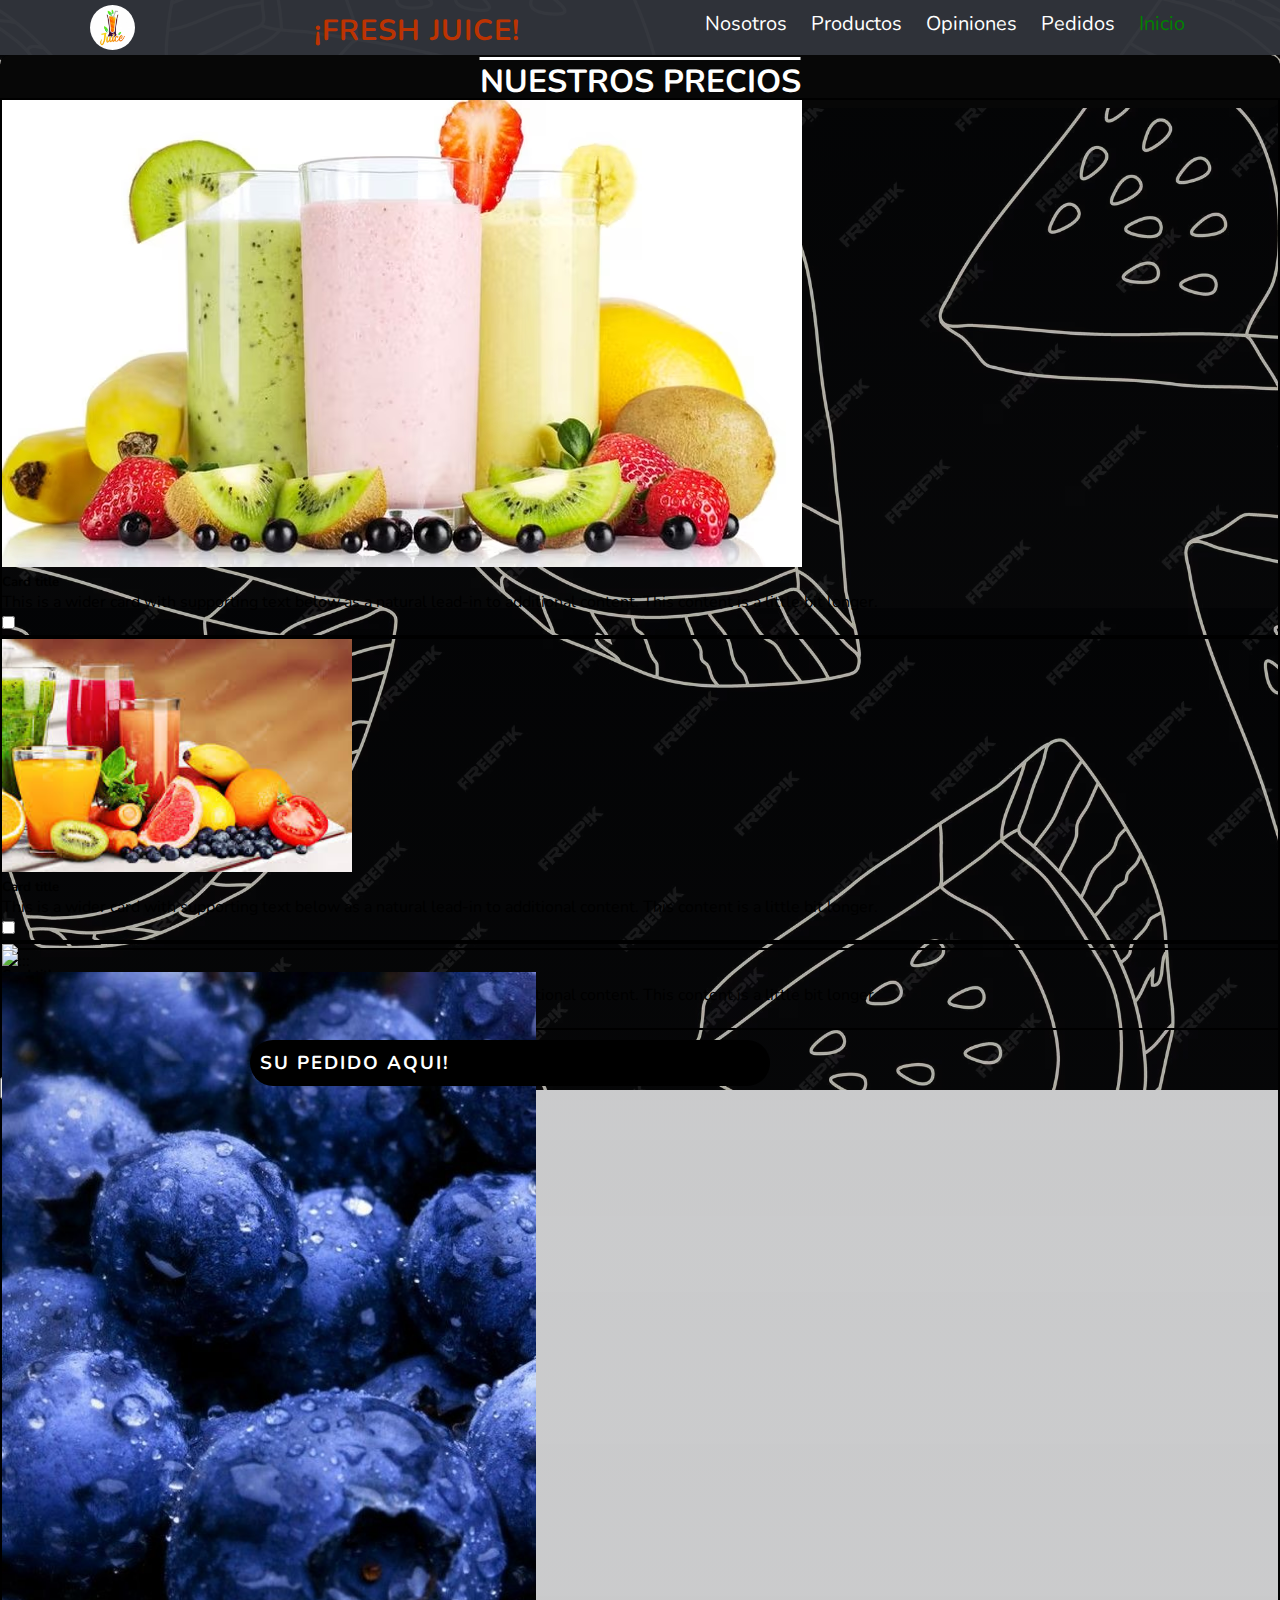
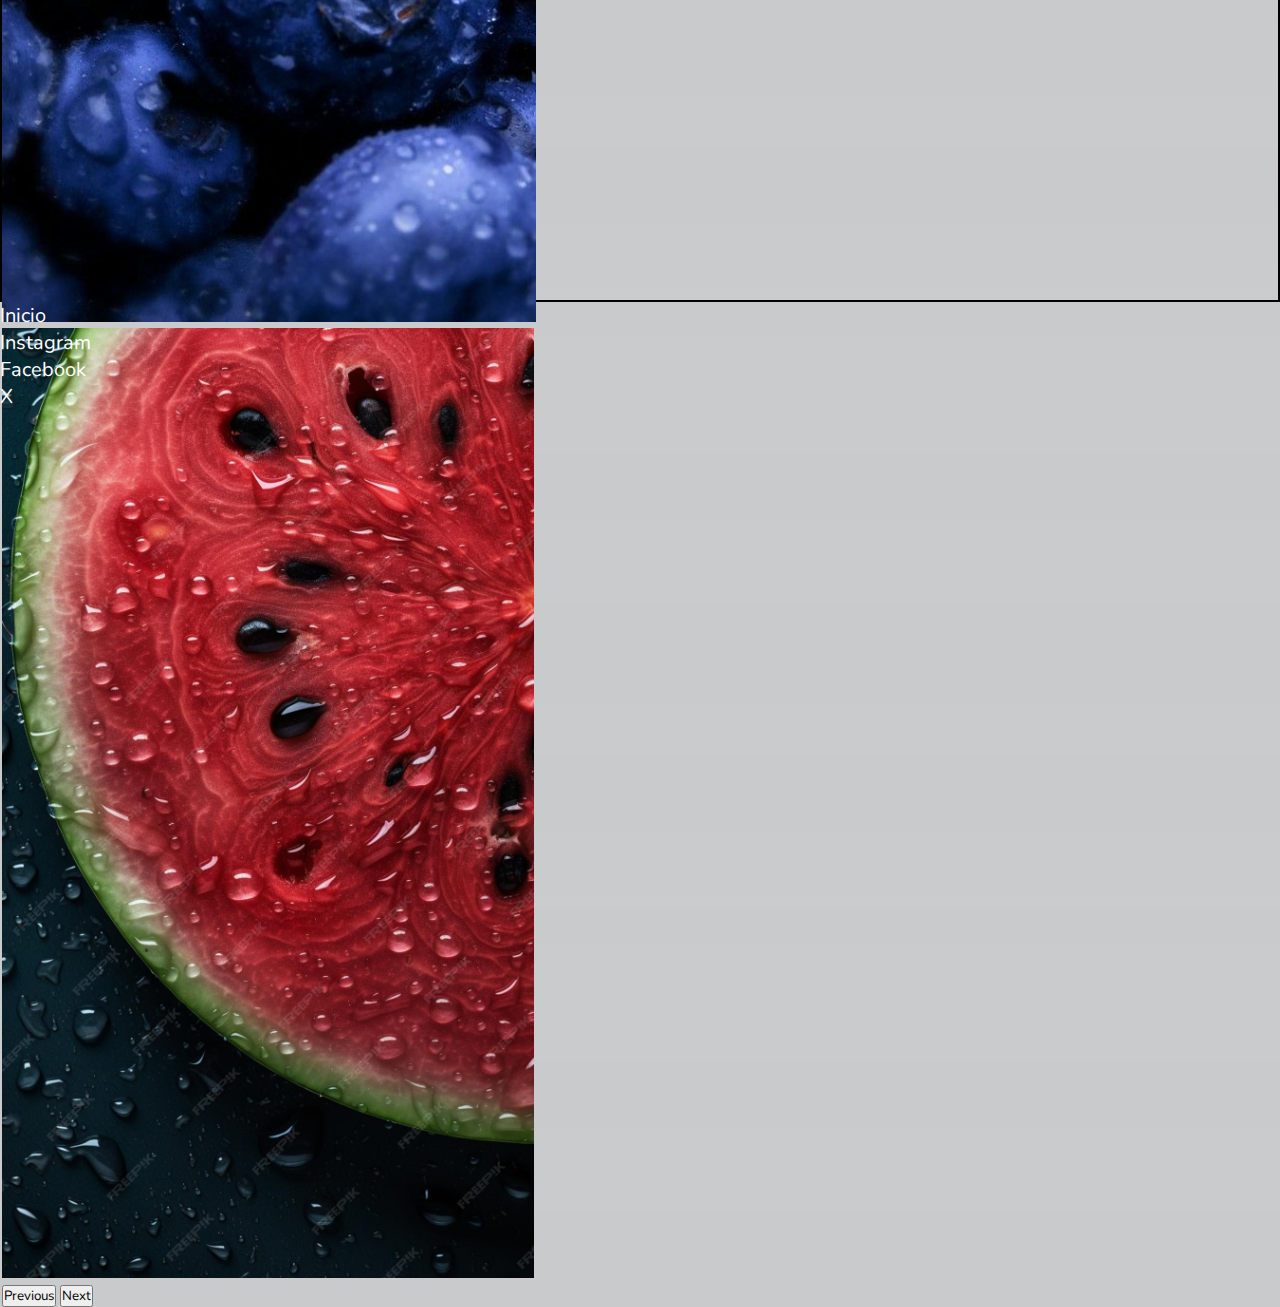
==== pedidos.html @ f998600a "parte nueva" ====
<!DOCTYPE html>
<html lang="es">

<head>
    <meta charset="UTF-8">
    <meta http-equiv="X-UA-Compatible" content="IE=edge">
    <meta name="viewport" content="width=device-width, initial-scale=1.0">
    <link href="https://cdn.jsdelivr.net/npm/bootstrap@5.3.2/dist/css/bootstrap.min.css" rel="stylesheet"
        integrity="sha384-T3c6CoIi6uLrA9TneNEoa7RxnatzjcDSCmG1MXxSR1GAsXEV/Dwwykc2MPK8M2HN" crossorigin="anonymous">
    <link rel="stylesheet" href="pedidos.css">

    <title>Pedidos</title>

</head>

<body>


    <header>
        <div class="nav-principal">
            <div class="icono">
                <img src="./Imagenes/097bebb5bf03c3571ac301de25816da0.jpg" alt="logo">
            </div>
            <div class="titulo">
                <h3>¡FRESH JUICE!</h3>
            </div>
            <div class="nav-barra">
                <ul>
                    <li><a href="#nosotros">Nosotros</a></li>
                    <li><a href="#productos">Productos</a></li>
                    <li><a href="#opiniones">Opiniones</a></li>
                    <li><a href="pedidos.html">Pedidos</a></li>
                    <li><a style="color: green;" href="index.html">Inicio</a></li>
                </ul>
            </div>
        </div>
    </header>

    <main id="main">

        <div class="container-fluid text-center" id="productos">
            <h1>NUESTROS PRECIOS</h1>
        </div>

        <div class="container-fluid text-center " id="container-principal">
            <div class="row" id="columna-principal" style="height: 500px;">
                <div class="col-9" id="columna1">
                   
                    <div class="card mb-3" style="border: 2px black solid;">
                        <div class="row g-0">
                            <div class="col-md-4">
                                <img src="./Imagenes/6SMII7ODSRHJNKWDLGKS5PSHFI.png" class="img-fluid rounded-start"
                                    alt="...">
                            </div>
                            <div class="col-md-8">
                                <div class="card-body">
                                    <h5 class="card-title">Card title</h5>
                                    <p class="card-text">This is a wider card with supporting text below as a natural
                                        lead-in to additional content. This content is a little bit longer.</p>
                                </div>
                                <div class="form-check form-switch">
                                    <input class="form-check-input" type="checkbox" role="switch" id="poco">
                                    <label class="form-check-label" for="flexSwitchCheckDefault"></label>
                                </div>
                            </div>
                        </div>
                    </div>

                    <div class="card mb-3" style="border:2px black solid ;">
                        <div class="row g-0">
                            <div class="col-md-4">
                                <img src="./Imagenes/images.png" style="background-color:white; width: 350px; "
                                    class="img-fluid rounded-start" alt="...">
                            </div>
                            <div class="col-md-8">
                                <div class="card-body">
                                    <h5 class="card-title">Card title</h5>
                                    <p class="card-text">This is a wider card with supporting text below as a natural
                                        lead-in to additional content. This content is a little bit longer.</p>
                                </div>
                                <div class="form-check form-switch">
                                    <input class="form-check-input" type="checkbox" role="switch" id="medio">
                                    <label class="form-check-label" for="flexSwitchCheckDefault"></label>
                                </div>
                            </div>
                        </div>
                    </div>

                    <div class="card mb-3" style="border: 2px black solid;">
                        <div class="row g-0">
                            <div class="col-md-4">
                                <img src="./Imagenes/3.png" class="img-fluid rounded-start" style="width: 350px;" alt="...">
                            </div>
                            <div class="col-md-8">
                                <div class="card-body">
                                    <h5 class="card-title">Card title</h5>
                                    <p class="card-text">This is a wider card with supporting text below as a natural
                                        lead-in to additional content. This content is a little bit longer.</p>
                                </div>
                                <div class="form-check form-switch">
                                    <input class="form-check-input" type="checkbox" role="switch" id="mucho">
                                    <label class="form-check-label" for="flexSwitchCheckDefault"></label>
                                </div>
                            </div>
                        </div>
                    </div>
                   

                    <h3 id="suPedido">SU PEDIDO AQUI!</h3>

                    <div class="input-group mb-3">
                        <button class="btn btn-outline-primary" type="button" id="button-addon1">CONFIRMAR</button>
                        <input type="text" class="form-control" placeholder="Nombre"
                            aria-label="Example text with button addon" aria-describedby="button-addon1">
                    </div>

                    <div class="input-group mb-3">
                        <label class="btn btn-outline-primary" for="inputGroupSelect01">OPCIONES</label>
                        <select class="form-select" id="inputGroupSelect01">
                            <option selected>Cantidad</option>
                            <option value="1">poco</option>
                            <option value="2">medio</option>
                            <option value="3">mucho</option>
                        </select>
                    </div>

                    <div class="input-group mb-3">
                        <span class="input-group-text">$</span>
                        <span class="input-group-text">0.00</span>
                        <input type="text" class="form-control"
                            aria-label="Dollar amount (with dot and two decimal places)">
                    </div>
                </div>

                <div class="col-3" id="columna2" style="border: 2px black solid;">
                    <div id="carouselExampleAutoplaying" class="carousel slide" data-bs-ride="carousel">
                        <div class="carousel-inner">
                            <div class="carousel-item active">
                                <img src="./Imagenes/1.png" class="d-block -100" style="height: 950px; width:auto ;"
                                    alt="...">
                            </div>
                            <div class="carousel-item">
                                <img src="./Imagenes/images.jpg" class="d-block w-100"
                                    style="height: 950px; width: auto;" alt="...">
                            </div>
                            <div class="carousel-item">
                                <img src="./Imagenes/apples-634572_1280.jpg" class="d-block w-100"
                                    style="height: 950px; width: auto;" alt="...">
                            </div>
                        </div>
                        <button class="carousel-control-prev" type="button" data-bs-target="#carouselExampleAutoplaying"
                            data-bs-slide="prev">
                            <span class="carousel-control-prev-icon" aria-hidden="true"></span>
                            <span class="visually-hidden">Previous</span>
                        </button>
                        <button class="carousel-control-next" type="button" data-bs-target="#carouselExampleAutoplaying"
                            data-bs-slide="next">
                            <span class="carousel-control-next-icon" aria-hidden="true"></span>
                            <span class="visually-hidden">Next</span>
                        </button>
                    </div>
                </div>

                <footer class="footer">
                    <ul class="nav justify-content-center bg-dark" id="footer">
                        <li class="nav-item">
                          <a class="nav-link text-danger " aria-current="page" href="index.html">Inicio</a>
                        </li>
                        <li class="nav-item">
                          <a class="nav-link text-danger" href="#">Instagram</a>
                        </li>
                        <li class="nav-item">
                          <a class="nav-link text-danger" href="#">Facebook</a>
                        </li>
                        <li class="nav-item">
                          <a class="nav-link text-danger" aria-disabled="true">X</a>
                        </li>
                    </ul>
                </footer>
            </div>
        </div>
    </main>

    
        
    <script src="https://cdn.jsdelivr.net/npm/bootstrap@5.3.2/dist/js/bootstrap.bundle.min.js"
        integrity="sha384-C6RzsynM9kWDrMNeT87bh95OGNyZPhcTNXj1NW7RuBCsyN/o0jlpcV8Qyq46cDfL" crossorigin="anonymous">
    </script>
</body>

</html>
---- pedidos.css ----
@import url('https://fonts.googleapis.com/css2?family=Nunito:wght@400;800&display=swap');


* {
    margin: 0%;
    padding: 0%;
    border: 0%;
    font-family: 'Nunito', sans-serif;

}


/* -----------------posicionamiento----------------- */

.nav-principal {
    position: sticky;
    display: flex;
    text-align: center;
    justify-content: space-around;
    height: 55px;
}

.icono img {
    display: flex;
    margin: 5px;
    text-align: center;
    justify-content: center;
}

.titulo h3 {
    display: flex;
    justify-content: center;
    text-align: center;
    margin: 10px 5px 5px 5px;
}

.nav-barra li {
    
    display: inline-block;
    margin: 10px 10px 10px 10px;

}


#productos{
    padding: 0%;
    margin: 0%;
}

#container-principal{
    position: relative;
    bottom: 10px;
}


#precio1{
    margin: 0%;
    /* border: 2px green solid; */
    height: 250px;
}


#columna-principal #columna1{
    padding: 0%;
    margin: 0%;
    align-items: center;
    justify-content: center;
    
}

#columna1{
    /* height: 500px; */
    padding: 0px;
    margin: 0px;
    height: 850px;
}

#columna2{
    /* background-color: black; */
    height: 950px;
    padding: 0%;
    margin: 0%;
    border: 2px black solid;
}

#suPedido{
    color: white;
    letter-spacing: 2px;
    top: 10px;
    border-radius: 50px;
    letter-spacing: 2px;
    left: 250px;
    position: relative;
    background-color: rgb(0, 0, 0);
    padding: 10px;
    width: 500px;
    /* margin-left: 10px; */
    /* align-self: flex-end; */
}


/* --------------------ESTILIZADO----------------------- */

body {
    background:linear-gradient(rgba(15, 18, 24, 0.219),rgba(29, 31, 36, 0.235)), url(./Imagenes/patron-transparente-vector-rodajas-sandia-fondo-repetible-dibujado-mano-oscuro-frutas-lineales_71301-624.avif) no-repeat center center fixed;
    background-size: cover;
}

.nav-principal {
    background-color: rgba(49, 52, 59, 0.967);
    z-index: 100;
}

.titulo {
    color: rgb(188, 51, 2);
    font-size: 25px;
    letter-spacing: 1px;
}

li a {
    text-decoration: none;
    list-style: none;
    color: white;
    font-size: 20px;
}

.icono img {
    height: 45px;
    border-radius: 100%;
    text-decoration: none;
    color: white;
}

#productos h1 {
    text-align: center;
    /* width: 1010px; */
    /* height: 100px; */
    padding: 5px;
    /* position: relative; */
    /* top: 10px; */
    background-color: rgb(7, 7, 7);
    color: white;
    text-decoration: overline;
    /* margin-top: 50px; */
    border-radius: 10px;
}



.footer{
    margin: 0%;
    padding: 0%;
    z-index: 100;
}
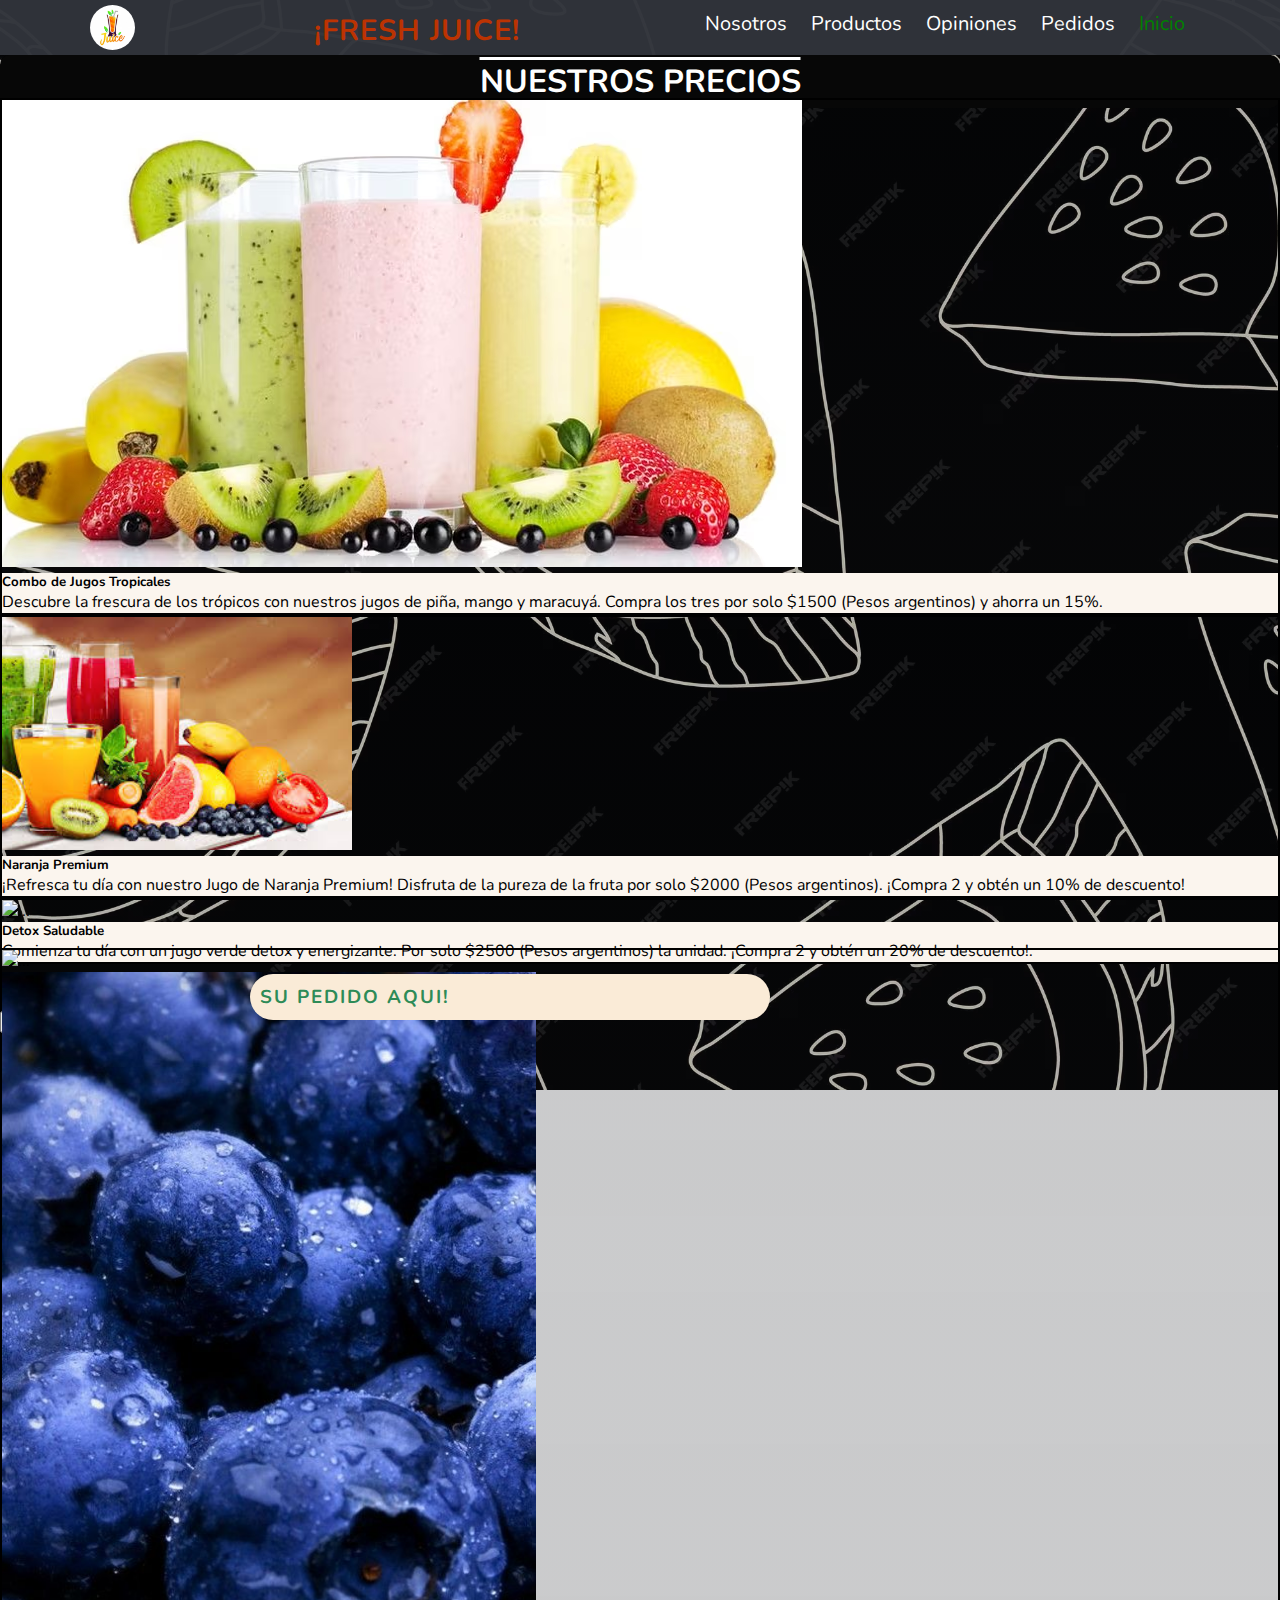
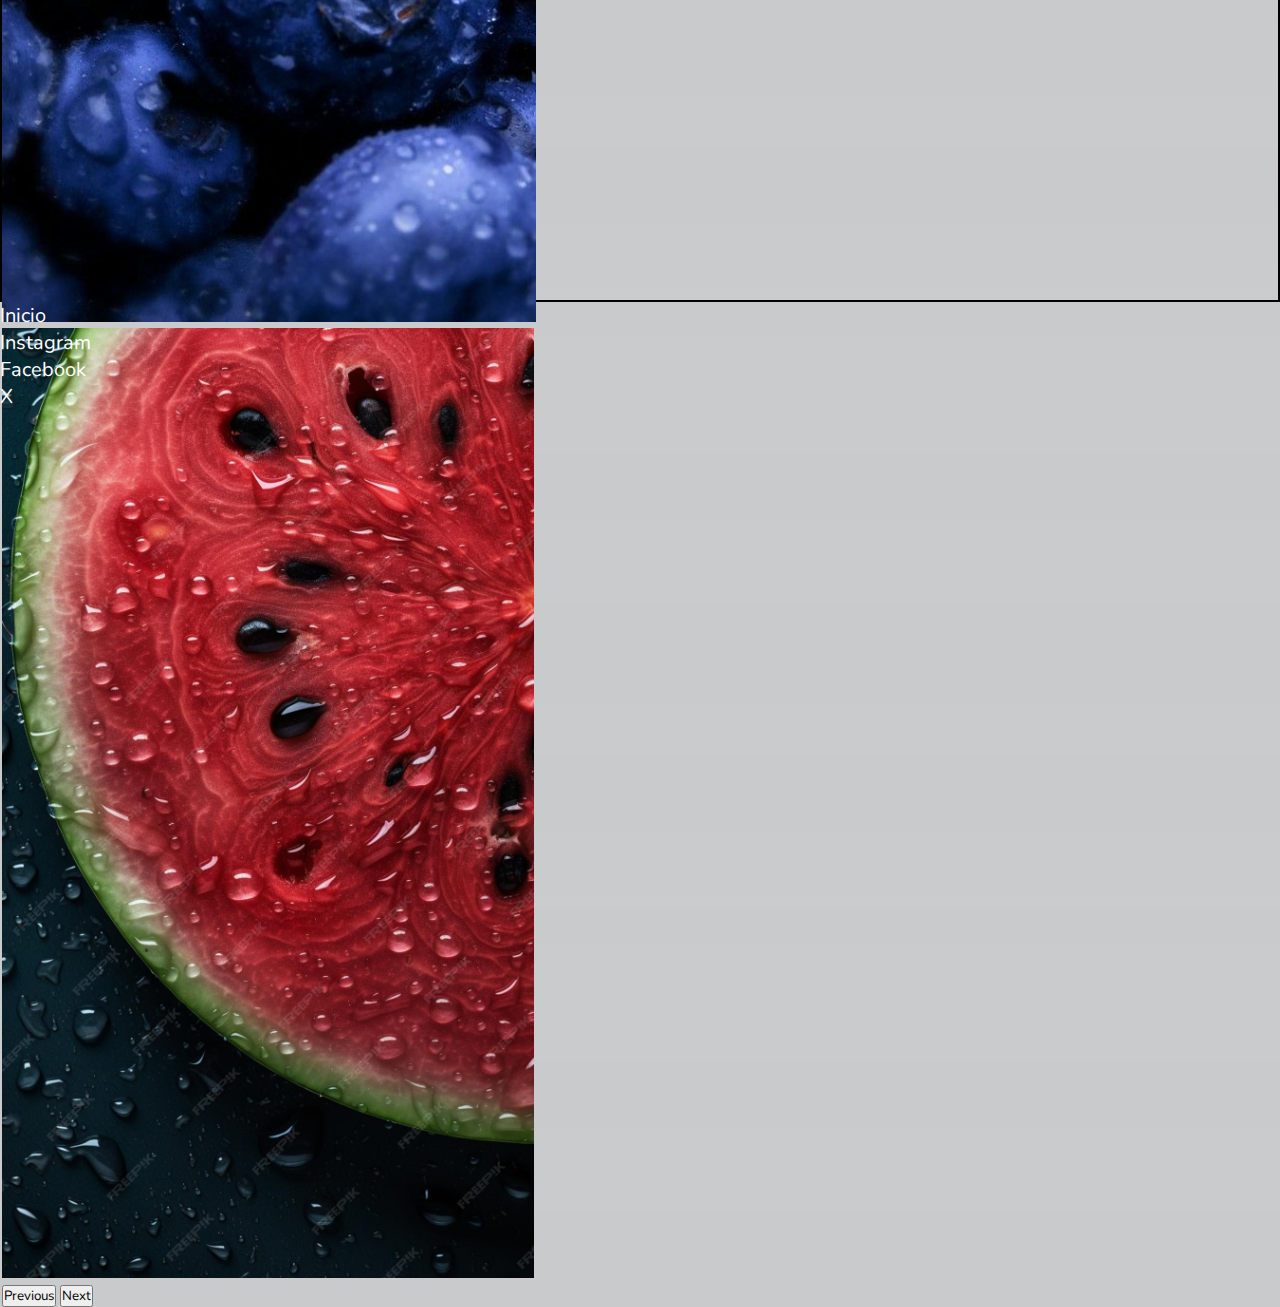
==== commit 5ec72633: "parte 2/segundo commit" ====
--- a/pedidos.html
+++ b/pedidos.html
@@ -52,15 +52,10 @@
                                 <img src="./Imagenes/6SMII7ODSRHJNKWDLGKS5PSHFI.png" class="img-fluid rounded-start"
                                     alt="...">
                             </div>
-                            <div class="col-md-8">
+                            <div class="col-md-8" style="background-color: rgb(251, 245, 238);">
                                 <div class="card-body">
-                                    <h5 class="card-title">Card title</h5>
-                                    <p class="card-text">This is a wider card with supporting text below as a natural
-                                        lead-in to additional content. This content is a little bit longer.</p>
-                                </div>
-                                <div class="form-check form-switch">
-                                    <input class="form-check-input" type="checkbox" role="switch" id="poco">
-                                    <label class="form-check-label" for="flexSwitchCheckDefault"></label>
+                                    <h5 class="card-title">Combo de Jugos Tropicales</h5>
+                                    <p class="card-text">Descubre la frescura de los trópicos con nuestros jugos de piña, mango y maracuyá. Compra los tres por solo $1500 (Pesos argentinos) y ahorra un 15%.</p>
                                 </div>
                             </div>
                         </div>
@@ -72,15 +67,10 @@
                                 <img src="./Imagenes/images.png" style="background-color:white; width: 350px; "
                                     class="img-fluid rounded-start" alt="...">
                             </div>
-                            <div class="col-md-8">
+                            <div class="col-md-8" style="background-color: rgb(251, 245, 238);">
                                 <div class="card-body">
-                                    <h5 class="card-title">Card title</h5>
-                                    <p class="card-text">This is a wider card with supporting text below as a natural
-                                        lead-in to additional content. This content is a little bit longer.</p>
-                                </div>
-                                <div class="form-check form-switch">
-                                    <input class="form-check-input" type="checkbox" role="switch" id="medio">
-                                    <label class="form-check-label" for="flexSwitchCheckDefault"></label>
+                                    <h5 class="card-title">Naranja Premium</h5>
+                                    <p class="card-text">¡Refresca tu día con nuestro Jugo de Naranja Premium! Disfruta de la pureza de la fruta por solo $2000 (Pesos argentinos). ¡Compra 2 y obtén un 10% de descuento!</p>
                                 </div>
                             </div>
                         </div>
@@ -91,15 +81,10 @@
                             <div class="col-md-4">
                                 <img src="./Imagenes/3.png" class="img-fluid rounded-start" style="width: 350px;" alt="...">
                             </div>
-                            <div class="col-md-8">
+                            <div class="col-md-8" style="background-color: rgb(251, 245, 238);">
                                 <div class="card-body">
-                                    <h5 class="card-title">Card title</h5>
-                                    <p class="card-text">This is a wider card with supporting text below as a natural
-                                        lead-in to additional content. This content is a little bit longer.</p>
-                                </div>
-                                <div class="form-check form-switch">
-                                    <input class="form-check-input" type="checkbox" role="switch" id="mucho">
-                                    <label class="form-check-label" for="flexSwitchCheckDefault"></label>
+                                    <h5 class="card-title">Detox Saludable</h5>
+                                    <p class="card-text">Comienza tu día con un jugo verde detox y energizante. Por solo $2500 (Pesos argentinos) la unidad. ¡Compra 2 y obtén un 20% de descuento!.</p>
                                 </div>
                             </div>
                         </div>
@@ -117,10 +102,10 @@
                     <div class="input-group mb-3">
                         <label class="btn btn-outline-primary" for="inputGroupSelect01">OPCIONES</label>
                         <select class="form-select" id="inputGroupSelect01">
-                            <option selected>Cantidad</option>
-                            <option value="1">poco</option>
-                            <option value="2">medio</option>
-                            <option value="3">mucho</option>
+                            <option selected>Productos</option>
+                            <option value="1">Jugos Tropicales</option>
+                            <option value="2">Naranja Premium</option>
+                            <option value="3">Detox Saludable</option>
                         </select>
                     </div>
 
--- a/pedidos.css
+++ b/pedidos.css
@@ -84,14 +84,15 @@
 }
 
 #suPedido{
-    color: white;
+    
+    color: seagreen;
     letter-spacing: 2px;
     top: 10px;
     border-radius: 50px;
     letter-spacing: 2px;
     left: 250px;
     position: relative;
-    background-color: rgb(0, 0, 0);
+    background-color: antiquewhite;
     padding: 10px;
     width: 500px;
     /* margin-left: 10px; */
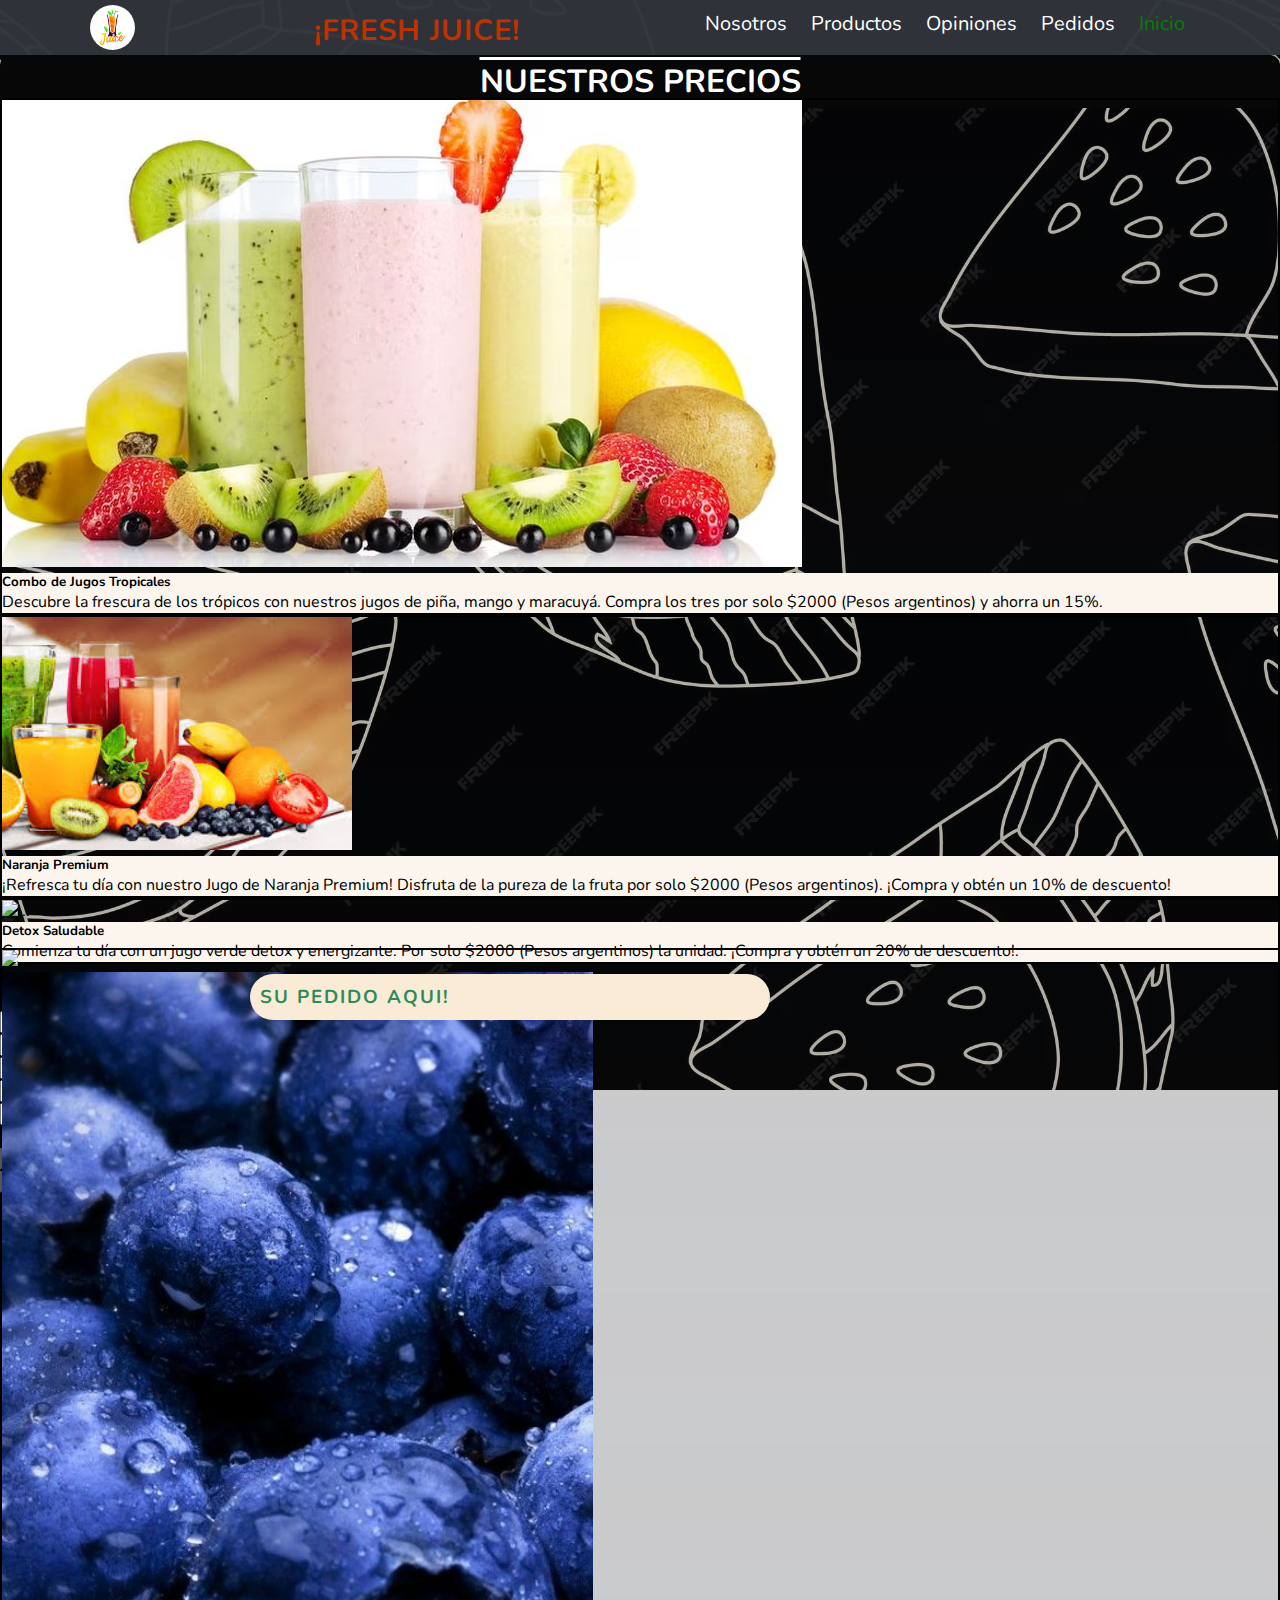
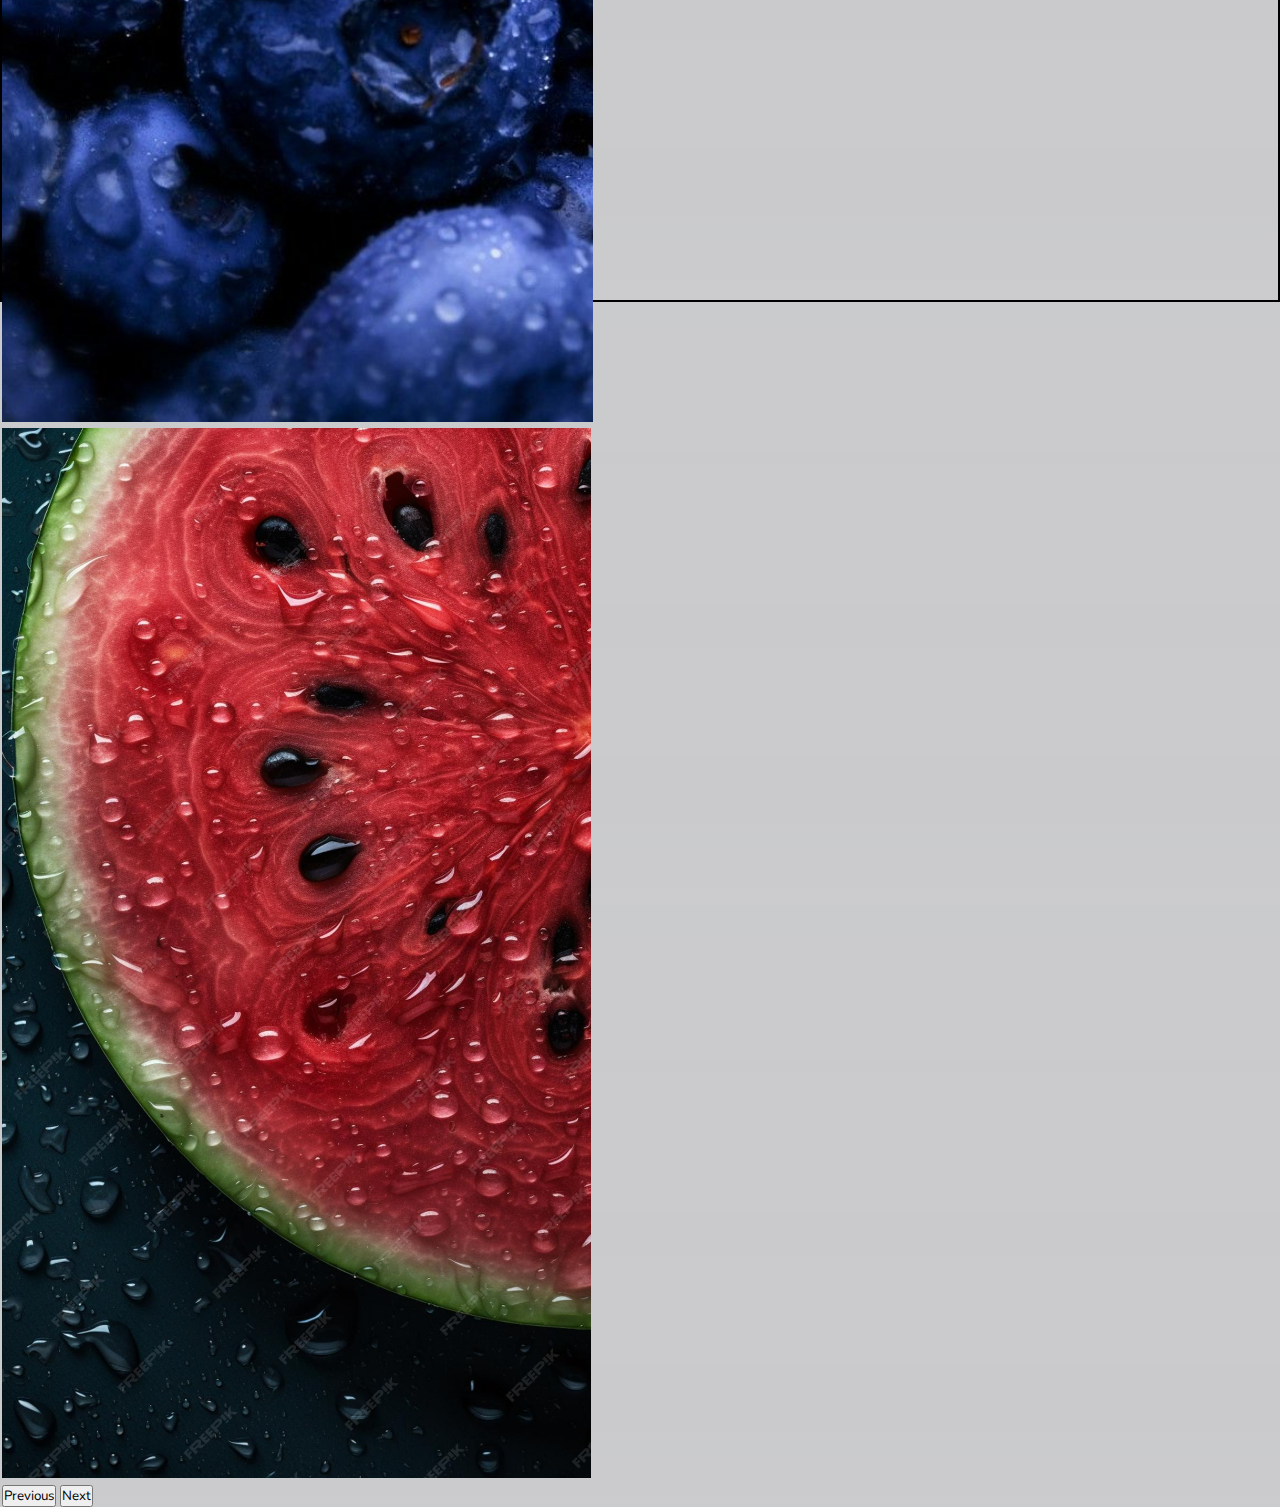
==== commit 550347d7: "Script agregado" ====
--- a/pedidos.html
+++ b/pedidos.html
@@ -45,7 +45,7 @@
         <div class="container-fluid text-center " id="container-principal">
             <div class="row" id="columna-principal" style="height: 500px;">
                 <div class="col-9" id="columna1">
-                   
+
                     <div class="card mb-3" style="border: 2px black solid;">
                         <div class="row g-0">
                             <div class="col-md-4">
@@ -55,7 +55,9 @@
                             <div class="col-md-8" style="background-color: rgb(251, 245, 238);">
                                 <div class="card-body">
                                     <h5 class="card-title">Combo de Jugos Tropicales</h5>
-                                    <p class="card-text">Descubre la frescura de los trópicos con nuestros jugos de piña, mango y maracuyá. Compra los tres por solo $1500 (Pesos argentinos) y ahorra un 15%.</p>
+                                    <p class="card-text">Descubre la frescura de los trópicos con nuestros jugos de
+                                        piña, mango y maracuyá. Compra los tres por solo $2000 (Pesos argentinos) y
+                                        ahorra un 15%.</p>
                                 </div>
                             </div>
                         </div>
@@ -70,7 +72,9 @@
                             <div class="col-md-8" style="background-color: rgb(251, 245, 238);">
                                 <div class="card-body">
                                     <h5 class="card-title">Naranja Premium</h5>
-                                    <p class="card-text">¡Refresca tu día con nuestro Jugo de Naranja Premium! Disfruta de la pureza de la fruta por solo $2000 (Pesos argentinos). ¡Compra 2 y obtén un 10% de descuento!</p>
+                                    <p class="card-text">¡Refresca tu día con nuestro Jugo de Naranja Premium! Disfruta
+                                        de la pureza de la fruta por solo $2000 (Pesos argentinos). ¡Compra y obtén un
+                                        10% de descuento!</p>
                                 </div>
                             </div>
                         </div>
@@ -79,58 +83,81 @@
                     <div class="card mb-3" style="border: 2px black solid;">
                         <div class="row g-0">
                             <div class="col-md-4">
-                                <img src="./Imagenes/3.png" class="img-fluid rounded-start" style="width: 350px;" alt="...">
+                                <img src="./Imagenes/3.png" class="img-fluid rounded-start" style="width: 350px;"
+                                    alt="...">
                             </div>
                             <div class="col-md-8" style="background-color: rgb(251, 245, 238);">
                                 <div class="card-body">
                                     <h5 class="card-title">Detox Saludable</h5>
-                                    <p class="card-text">Comienza tu día con un jugo verde detox y energizante. Por solo $2500 (Pesos argentinos) la unidad. ¡Compra 2 y obtén un 20% de descuento!.</p>
+                                    <p class="card-text">Comienza tu día con un jugo verde detox y energizante. Por solo
+                                        $2000 (Pesos argentinos) la unidad. ¡Compra y obtén un 20% de descuento!.</p>
                                 </div>
                             </div>
                         </div>
                     </div>
-                   
+
 
                     <h3 id="suPedido">SU PEDIDO AQUI!</h3>
 
-                    <div class="input-group mb-3">
-                        <button class="btn btn-outline-primary" type="button" id="button-addon1">CONFIRMAR</button>
-                        <input type="text" class="form-control" placeholder="Nombre"
-                            aria-label="Example text with button addon" aria-describedby="button-addon1">
-                    </div>
+                    <form class="row g-1 gx-2 formulario" id="formulario">
+                        <div class="col-md-6 mb-3">
+                            <input type="text" class="form-control" placeholder="Nombre">
+                        </div>
 
-                    <div class="input-group mb-3">
-                        <label class="btn btn-outline-primary" for="inputGroupSelect01">OPCIONES</label>
-                        <select class="form-select" id="inputGroupSelect01">
-                            <option selected>Productos</option>
-                            <option value="1">Jugos Tropicales</option>
-                            <option value="2">Naranja Premium</option>
-                            <option value="3">Detox Saludable</option>
-                        </select>
-                    </div>
+                        <div class="col-md-6 mb-3">
+                            <input type="text" class="form-control" placeholder="Apellido">
+                        </div>
 
-                    <div class="input-group mb-3">
-                        <span class="input-group-text">$</span>
-                        <span class="input-group-text">0.00</span>
-                        <input type="text" class="form-control"
-                            aria-label="Dollar amount (with dot and two decimal places)">
-                    </div>
+                        <div class="mb-3">
+                            <input type="email" class="form-control" id="exampleFormControlInput1" placeholder="Correo">
+                        </div>
+
+                        <div class="col-md-6 mb-3">
+                            <label for="cantidad"  class="form-label"></label>
+                            <input type="text" class="form-control" id="cantidad" placeholder="Cantidad">
+                        </div>
+
+                        <div class="col-md-6 mb-3">
+                            <label for="cantidad" class="form-label"></label>
+                            <select id="categoria" class="form-select">
+                                <option value="">Sin categoria</option>
+                                <option value="jugosTropicales">Jugos Tropicales</option>
+                                <option value="naranjaPremium">Naranja Premium</option>
+                                <option value="detoxSaludable">Detox Saludable</option>
+                            </select>
+                        </div>
+
+                        <div class="mb-3">
+                            <p class="alert alert-primary" id="totalAPagar">Total a Pagar: $</p>
+                        </div>
+
+                        <div class="d-grid gap-2 col-6 mx-auto">
+                            <button class="btn text-white fs-6 btnBorrar" style="background-color: #504df1;"
+                                type=" button" id="borrar">Borrar</button>
+                        </div>
+
+                        <div class="d-grid gap-2 col-6 mx-auto">
+                            <button class="btn text-white fs-6 btnResumen" style="background-color: #365cf4;"
+                                type=" button" id="resumen">Resumen</button>
+                        </div>
+
+                    </form>
                 </div>
 
                 <div class="col-3" id="columna2" style="border: 2px black solid;">
                     <div id="carouselExampleAutoplaying" class="carousel slide" data-bs-ride="carousel">
                         <div class="carousel-inner">
                             <div class="carousel-item active">
-                                <img src="./Imagenes/1.png" class="d-block -100" style="height: 950px; width:auto ;"
+                                <img src="./Imagenes/1.png" class="d-block -100" style="height: 1050px; width:auto ;"
                                     alt="...">
                             </div>
                             <div class="carousel-item">
                                 <img src="./Imagenes/images.jpg" class="d-block w-100"
-                                    style="height: 950px; width: auto;" alt="...">
+                                    style="height: 1050px; width: auto;" alt="...">
                             </div>
                             <div class="carousel-item">
                                 <img src="./Imagenes/apples-634572_1280.jpg" class="d-block w-100"
-                                    style="height: 950px; width: auto;" alt="...">
+                                    style="height: 1050px; width: auto;" alt="...">
                             </div>
                         </div>
                         <button class="carousel-control-prev" type="button" data-bs-target="#carouselExampleAutoplaying"
@@ -145,32 +172,15 @@
                         </button>
                     </div>
                 </div>
-
-                <footer class="footer">
-                    <ul class="nav justify-content-center bg-dark" id="footer">
-                        <li class="nav-item">
-                          <a class="nav-link text-danger " aria-current="page" href="index.html">Inicio</a>
-                        </li>
-                        <li class="nav-item">
-                          <a class="nav-link text-danger" href="#">Instagram</a>
-                        </li>
-                        <li class="nav-item">
-                          <a class="nav-link text-danger" href="#">Facebook</a>
-                        </li>
-                        <li class="nav-item">
-                          <a class="nav-link text-danger" aria-disabled="true">X</a>
-                        </li>
-                    </ul>
-                </footer>
             </div>
         </div>
     </main>
 
-    
-        
+
+    <script src="scripts.js"></script>
     <script src="https://cdn.jsdelivr.net/npm/bootstrap@5.3.2/dist/js/bootstrap.bundle.min.js"
         integrity="sha384-C6RzsynM9kWDrMNeT87bh95OGNyZPhcTNXj1NW7RuBCsyN/o0jlpcV8Qyq46cDfL" crossorigin="anonymous">
-    </script>
+        </script>
 </body>
 
 </html>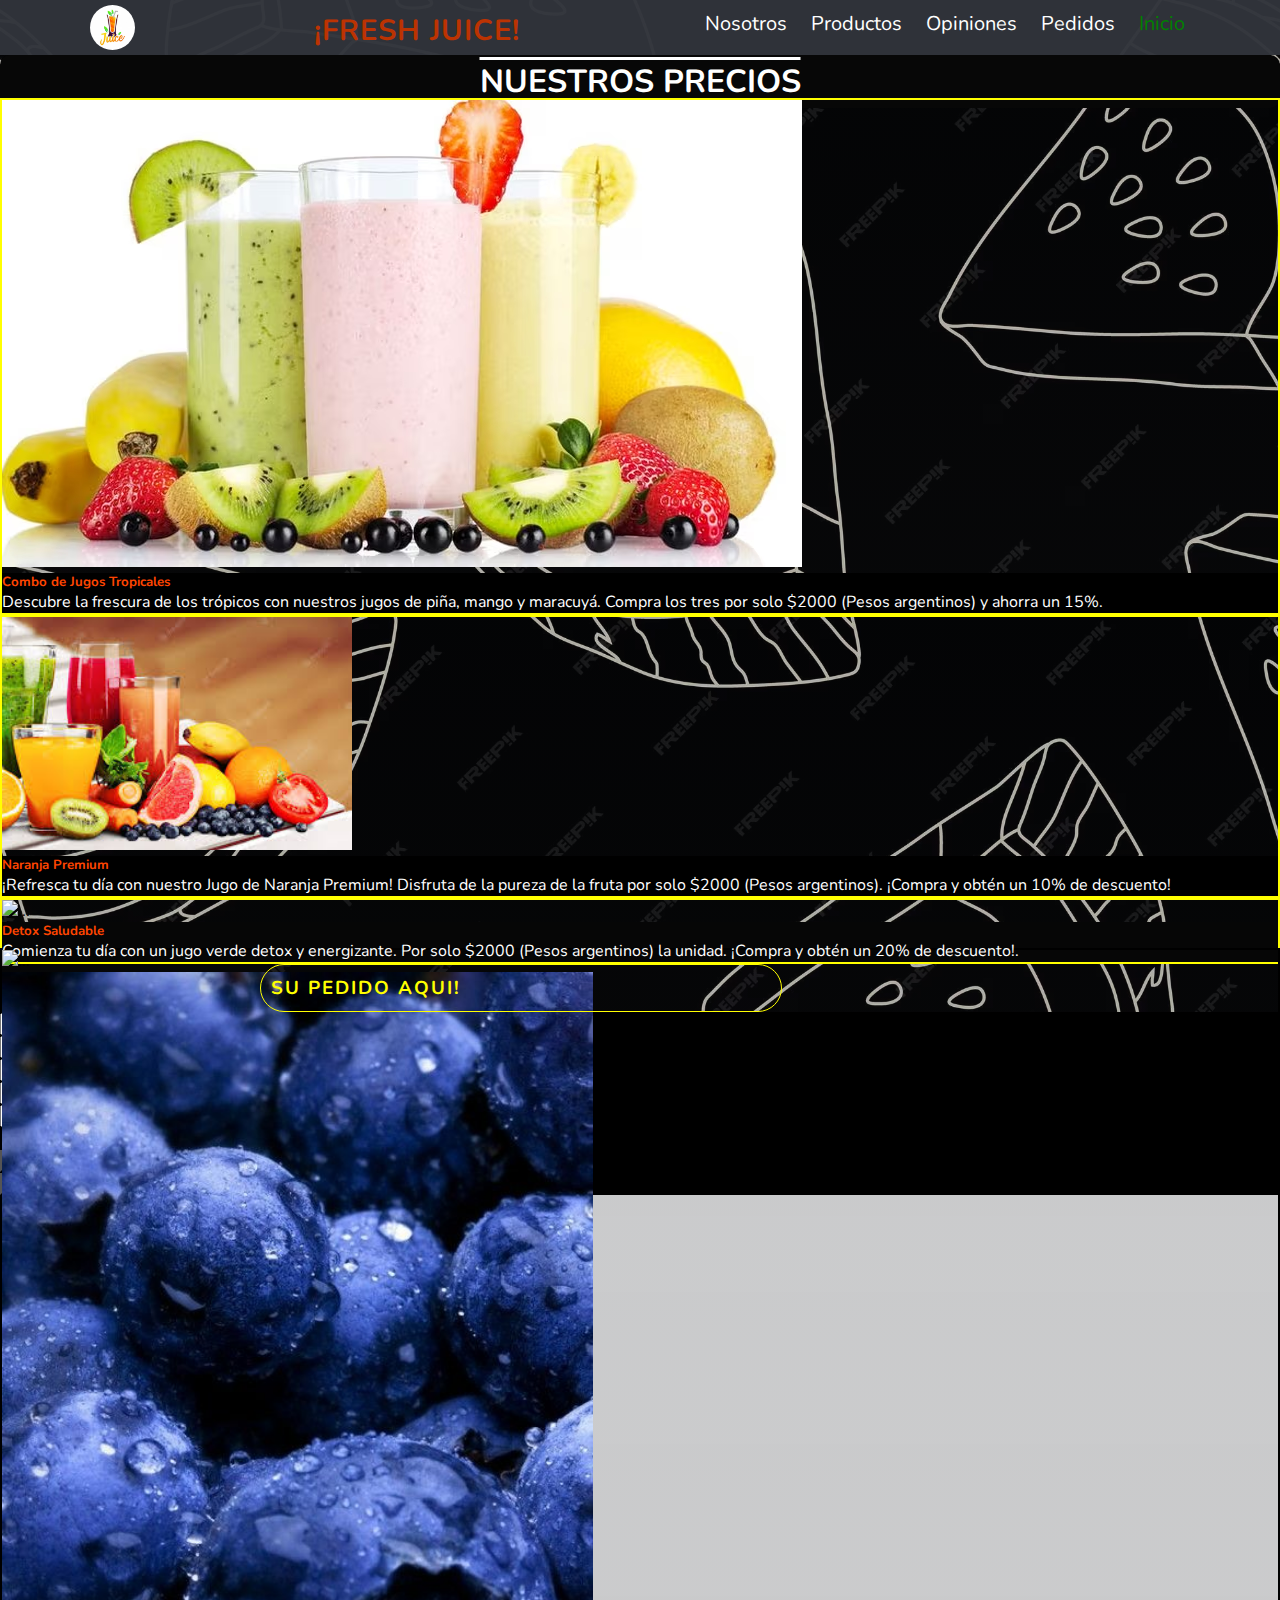
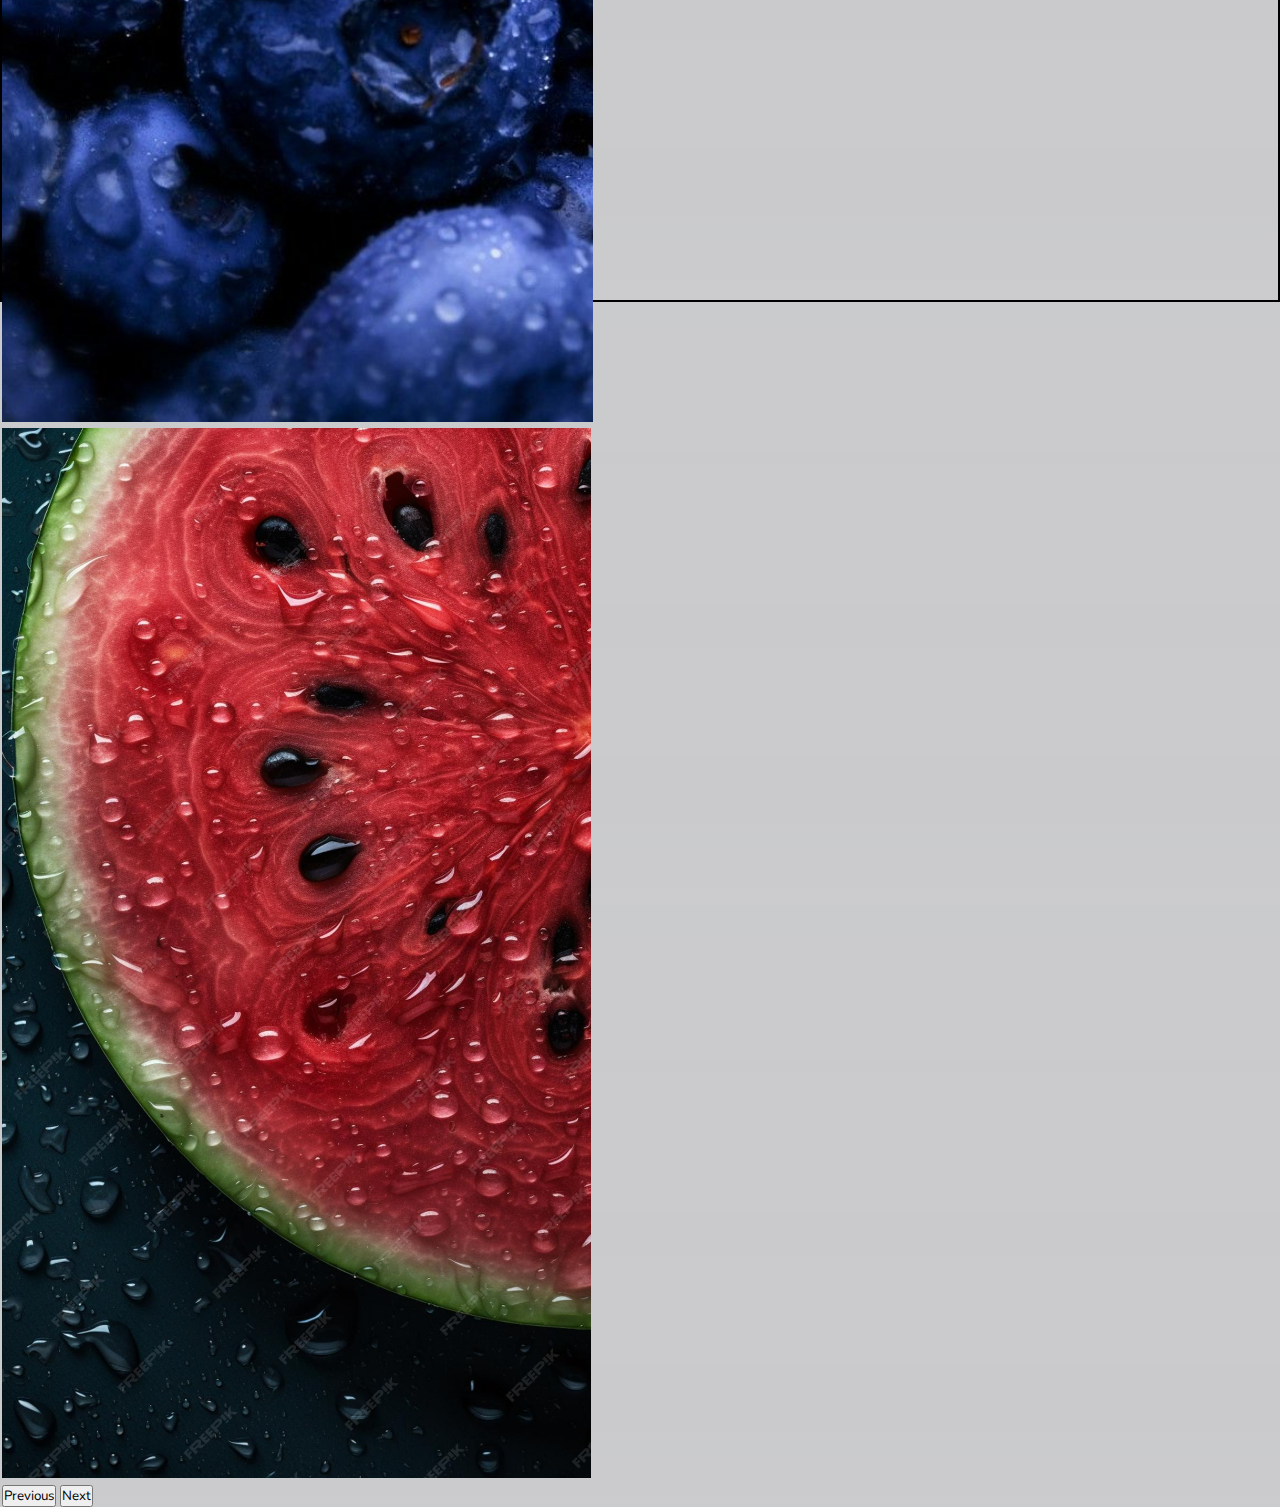
==== commit 83b7f4b0: "Bordes amarillos" ====
--- a/pedidos.html
+++ b/pedidos.html
@@ -46,16 +46,16 @@
             <div class="row" id="columna-principal" style="height: 500px;">
                 <div class="col-9" id="columna1">
 
-                    <div class="card mb-3" style="border: 2px black solid;">
+                    <div class="card mb-3" style="border: 2px yellow solid;">
                         <div class="row g-0">
                             <div class="col-md-4">
                                 <img src="./Imagenes/6SMII7ODSRHJNKWDLGKS5PSHFI.png" class="img-fluid rounded-start"
                                     alt="...">
                             </div>
-                            <div class="col-md-8" style="background-color: rgb(251, 245, 238);">
+                            <div class="col-md-8" style="background-color: rgb(0, 0, 0);">
                                 <div class="card-body">
-                                    <h5 class="card-title">Combo de Jugos Tropicales</h5>
-                                    <p class="card-text">Descubre la frescura de los trópicos con nuestros jugos de
+                                    <h5 class="card-title" style="color: orangered;">Combo de Jugos Tropicales</h5>
+                                    <p class="card-text" style="color: white;">Descubre la frescura de los trópicos con nuestros jugos de
                                         piña, mango y maracuyá. Compra los tres por solo $2000 (Pesos argentinos) y
                                         ahorra un 15%.</p>
                                 </div>
@@ -63,16 +63,16 @@
                         </div>
                     </div>
 
-                    <div class="card mb-3" style="border:2px black solid ;">
+                    <div class="card mb-3" style="border:2px yellow solid ;">
                         <div class="row g-0">
                             <div class="col-md-4">
                                 <img src="./Imagenes/images.png" style="background-color:white; width: 350px; "
                                     class="img-fluid rounded-start" alt="...">
                             </div>
-                            <div class="col-md-8" style="background-color: rgb(251, 245, 238);">
+                            <div class="col-md-8" style="background-color: rgb(0, 0, 0);">
                                 <div class="card-body">
-                                    <h5 class="card-title">Naranja Premium</h5>
-                                    <p class="card-text">¡Refresca tu día con nuestro Jugo de Naranja Premium! Disfruta
+                                    <h5 class="card-title" style="color: orangered;">Naranja Premium</h5>
+                                    <p class="card-text"style="color: white;" >¡Refresca tu día con nuestro Jugo de Naranja Premium! Disfruta
                                         de la pureza de la fruta por solo $2000 (Pesos argentinos). ¡Compra y obtén un
                                         10% de descuento!</p>
                                 </div>
@@ -80,16 +80,16 @@
                         </div>
                     </div>
 
-                    <div class="card mb-3" style="border: 2px black solid;">
+                    <div class="card mb-3" style="border: 2px yellow solid;">
                         <div class="row g-0">
                             <div class="col-md-4">
                                 <img src="./Imagenes/3.png" class="img-fluid rounded-start" style="width: 350px;"
                                     alt="...">
                             </div>
-                            <div class="col-md-8" style="background-color: rgb(251, 245, 238);">
+                            <div class="col-md-8" style="background-color: rgb(6, 6, 6);">
                                 <div class="card-body">
-                                    <h5 class="card-title">Detox Saludable</h5>
-                                    <p class="card-text">Comienza tu día con un jugo verde detox y energizante. Por solo
+                                    <h5 class="card-title" style="color: orangered;">Detox Saludable</h5>
+                                    <p class="card-text" style="color: white;">Comienza tu día con un jugo verde detox y energizante. Por solo
                                         $2000 (Pesos argentinos) la unidad. ¡Compra y obtén un 20% de descuento!.</p>
                                 </div>
                             </div>
@@ -99,7 +99,7 @@
 
                     <h3 id="suPedido">SU PEDIDO AQUI!</h3>
 
-                    <form class="row g-1 gx-2 formulario" id="formulario">
+                    <form class="row g-1 gx-2 formulario" id="formulario" style="background-color:black;">
                         <div class="col-md-6 mb-3">
                             <input type="text" class="form-control" placeholder="Nombre">
                         </div>
@@ -132,12 +132,12 @@
                         </div>
 
                         <div class="d-grid gap-2 col-6 mx-auto">
-                            <button class="btn text-white fs-6 btnBorrar" style="background-color: #504df1;"
+                            <button class="btn text-white fs-6 btnBorrar" style="background-color: #fff700;"
                                 type=" button" id="borrar">Borrar</button>
                         </div>
 
                         <div class="d-grid gap-2 col-6 mx-auto">
-                            <button class="btn text-white fs-6 btnResumen" style="background-color: #365cf4;"
+                            <button class="btn text-white fs-6 btnResumen" style="background-color: #f9f105;"
                                 type=" button" id="resumen">Resumen</button>
                         </div>
 
--- a/pedidos.css
+++ b/pedidos.css
@@ -13,11 +13,12 @@
 /* -----------------posicionamiento----------------- */
 
 .nav-principal {
+    height: auto;
     position: sticky;
     display: flex;
     text-align: center;
     justify-content: space-around;
-    height: 55px;
+    /* height: 55px; */
 }
 
 .icono img {
@@ -43,8 +44,9 @@
 
 
 #productos{
+    height: auto;
     padding: 0%;
-    margin: 0%;
+    margin: bottom 5px;;
 }
 
 #container-principal{
@@ -84,21 +86,26 @@
 }
 
 #suPedido{
-    
-    color: seagreen;
+    border: 1px yellow solid;
+    /* background-color: white; */
+    color: yellow;
     letter-spacing: 2px;
-    top: 10px;
     border-radius: 50px;
     letter-spacing: 2px;
     left: 250px;
     position: relative;
-    background-color: antiquewhite;
     padding: 10px;
+    height: auto;
     width: 500px;
-    /* margin-left: 10px; */
-    /* align-self: flex-end; */
+    margin-left: 10px;
+   
 }
 
+
+form{
+    padding: 0%;
+    margin: 0%;
+}
 
 /* --------------------ESTILIZADO----------------------- */
 
